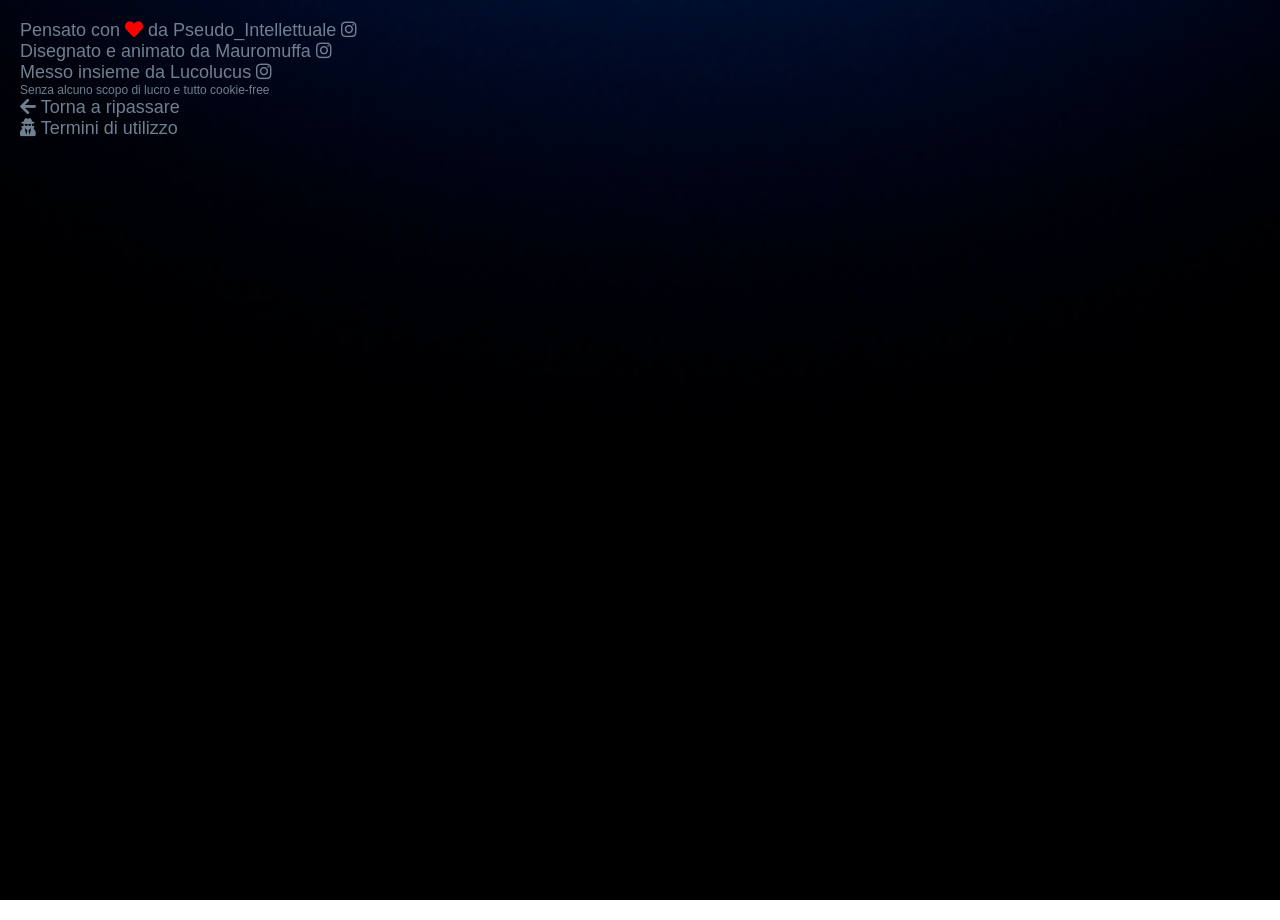
==== about.html @ c9576ff4 "first commit" ====
<!DOCTYPE html>
<html lang="it">
<head>
    <meta charset="UTF-8">
    <meta name="viewport" content="width=device-width, initial-scale=1.0">
    <title>GlobetApp - About</title>
    <link rel="icon" href="favicon.ico">
    <link href="https://fonts.googleapis.com/css2?family=Crimson+Pro:ital,wght@1,300&display=swap" rel="stylesheet">
    <link rel="stylesheet" href="https://cdnjs.cloudflare.com/ajax/libs/font-awesome/5.15.4/css/all.min.css">
    <link rel="stylesheet" href="css/style.css">
</head>
<body>
    <div class="divAbout">
        <p class="aboutText">
            Pensato con <i class="fas fa-heart"></i> da
            <a class="btn-linkInsta" href="https://www.instagram.com/pseudo_intellettuale/">Pseudo_Intellettuale <i class="fab fa-instagram"></i></a>
            <br>
            Disegnato e animato da
            <a class="btn-linkInsta" href="https://www.instagram.com/mauromuffa/">Mauromuffa <i class="fab fa-instagram"></i></a>
            <br>
            Messo insieme da
            <a class="btn-linkInsta" href="https://www.instagram.com/lucolucus/">Lucolucus <i class="fab fa-instagram"></i></a>
        </p>
        <p class="aboutTextSmall">Senza alcuno scopo di lucro e tutto cookie-free</p>

        <a class="aboutText" href="index.html"><i class="fas fa-arrow-left"></i> Torna a ripassare</a>
        <br>
        <a class="aboutText" href="terms.html"><i class="fas fa-user-secret"></i> Termini di utilizzo</a>
    </div>
</body>
</html>
---- css/style.css ----
* {
    margin: 0;
    padding: 0;
    box-sizing: border-box;
}

html {
    background: url("../img/bg.jpg") no-repeat center center fixed;
    background-size: cover;
    min-height: 100vh;
}

body {
    font-family: 'Helvetica Neue', Helvetica, Arial, sans-serif;
    background: transparent;
    min-height: 100vh;
}

/* About icon - top right */
.about-icon {
    position: fixed;
    top: 12px;
    right: 12px;
    z-index: 10;
}

.about-icon a {
    color: rgba(255, 255, 255, 0.25);
    font-size: 20px;
    text-decoration: none;
}

.about-icon a:hover {
    color: rgba(255, 255, 255, 0.5);
}

/* Main layout - goblet centered */
.center {
    display: flex;
    flex-direction: column;
    align-items: center;
    justify-content: center;
    min-height: 100vh;
    padding: 20px;
}

.centerImg {
    display: flex;
    justify-content: center;
    align-items: center;
    cursor: pointer;
}

.centerImg img {
    max-width: 100%;
    width: 600px;
    height: auto;
}

/* Topic text */
.argStyle {
    font-family: 'Crimson Pro', serif;
    font-size: 22px;
    text-align: center;
    font-style: italic;
    color: whitesmoke;
    margin-top: 10px;
}

/* Fade-in animation */
.fade-in {
    animation: fadeIn 2s linear;
}

@keyframes fadeIn {
    from { opacity: 0; }
    to { opacity: 1; }
}

/* Disabled goblet during animation */
.centerImg.disabled {
    pointer-events: none;
}

/* About page */
.divAbout {
    margin: 20px;
}

.aboutText {
    text-align: left;
    font-size: 18px;
    color: slategray;
    text-decoration: none;
    display: inline-block;
}

.aboutTextSmall {
    font-size: 12px;
    color: slategray;
}

.fa-heart {
    color: red;
    font-size: 18px;
}

.btn-linkInsta {
    color: slategray;
    text-decoration: none;
}

.btn-linkInsta:hover {
    color: rgba(255, 255, 255, 0.5);
}

/* Terms page */
.terms-content {
    margin: 20px;
    color: slategray;
    max-width: 800px;
}

.terms-content h2 {
    margin-top: 20px;
    margin-bottom: 10px;
    color: slategray;
}

.terms-content p {
    margin-bottom: 10px;
    color: slategray;
}

.terms-content ol {
    margin-left: 20px;
    margin-bottom: 10px;
    color: slategray;
}

.terms-content a {
    color: slategray;
}

/* Responsive */
@media (max-width: 600px) {
    .centerImg img {
        width: 90vw;
    }

    .argStyle {
        font-size: 18px;
        padding: 0 10px;
    }
}
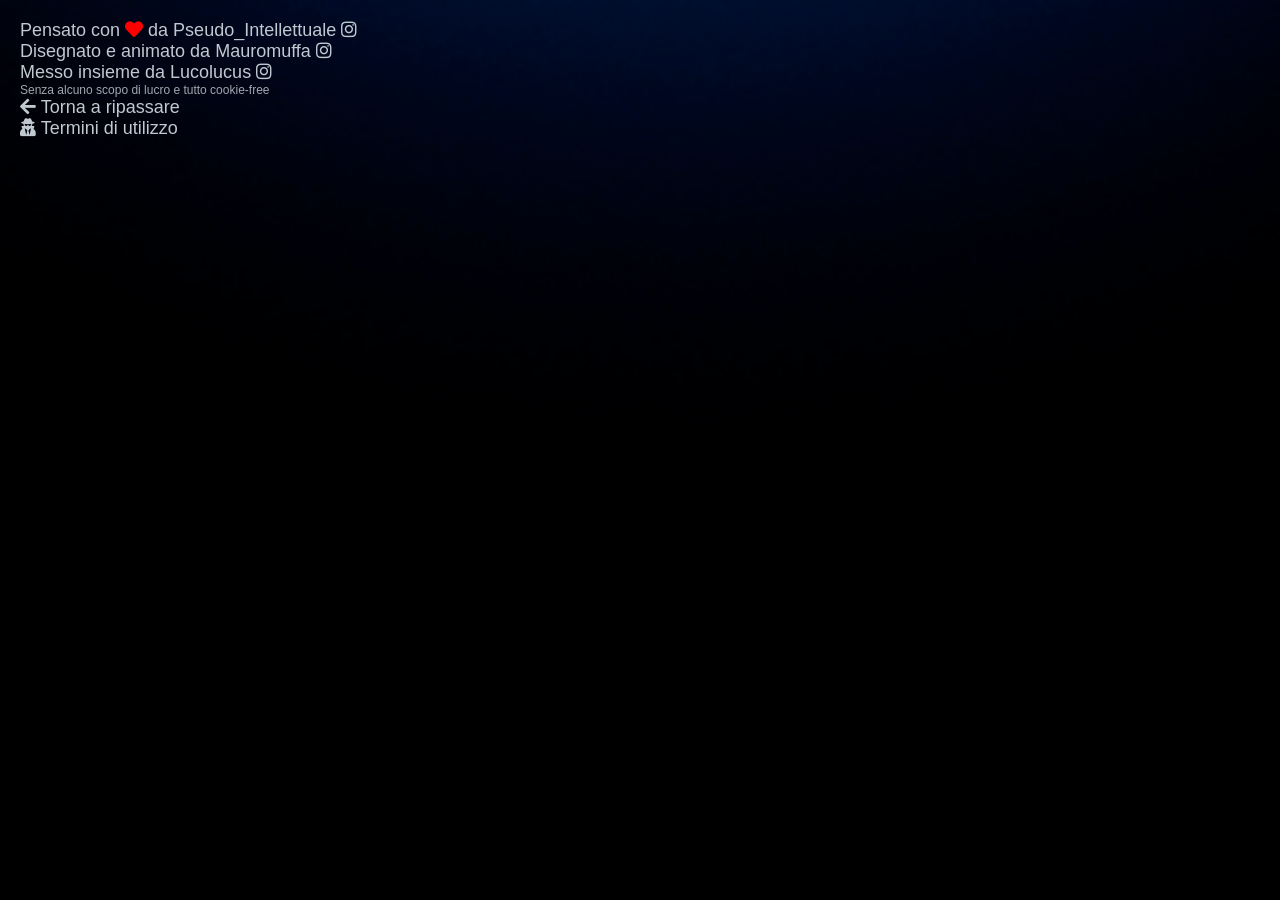
==== commit 480b7179: "fix" ====
--- a/about.html
+++ b/about.html
@@ -6,7 +6,7 @@
     <title>GlobetApp - About</title>
     <link rel="icon" href="favicon.ico">
     <link href="https://fonts.googleapis.com/css2?family=Crimson+Pro:ital,wght@1,300&display=swap" rel="stylesheet">
-    <link rel="stylesheet" href="https://cdnjs.cloudflare.com/ajax/libs/font-awesome/5.15.4/css/all.min.css">
+    <link rel="stylesheet" href="https://cdnjs.cloudflare.com/ajax/libs/font-awesome/5.15.4/css/all.min.css" integrity="sha384-DyZ88mC6Up2uqS4h/KRgHuoeGwBcD4Ng9SiP4dIRy0EXTlnuz47vAwmeGwVChigm" crossorigin="anonymous">
     <link rel="stylesheet" href="css/style.css">
 </head>
 <body>
--- a/css/style.css
+++ b/css/style.css
@@ -32,6 +32,10 @@
 
 .about-icon a:hover {
     color: rgba(255, 255, 255, 0.5);
+}
+
+.about-icon a:active {
+    color: rgba(255, 255, 255, 0.7);
 }
 
 /* Main layout - goblet centered */
@@ -49,6 +53,11 @@
     justify-content: center;
     align-items: center;
     cursor: pointer;
+    -webkit-tap-highlight-color: transparent;
+}
+
+.centerImg:active {
+    transform: scale(0.97);
 }
 
 .centerImg img {
@@ -67,6 +76,51 @@
     margin-top: 10px;
 }
 
+/* Counter */
+.counter {
+    font-family: 'Crimson Pro', serif;
+    font-size: 14px;
+    color: rgba(255, 255, 255, 0.5);
+    margin-top: 6px;
+}
+
+/* Category filters */
+.category-filters {
+    display: flex;
+    flex-wrap: wrap;
+    justify-content: center;
+    gap: 8px;
+    margin-top: 20px;
+    max-width: 600px;
+}
+
+.cat-btn {
+    font-family: 'Crimson Pro', serif;
+    font-size: 14px;
+    padding: 6px 14px;
+    border: 1px solid rgba(255, 255, 255, 0.3);
+    border-radius: 20px;
+    background: transparent;
+    color: rgba(255, 255, 255, 0.5);
+    cursor: pointer;
+    transition: background 0.2s, color 0.2s, border-color 0.2s;
+}
+
+.cat-btn:hover {
+    border-color: rgba(255, 255, 255, 0.6);
+    color: rgba(255, 255, 255, 0.8);
+}
+
+.cat-btn:active {
+    transform: scale(0.95);
+}
+
+.cat-btn.active {
+    background: rgba(255, 255, 255, 0.15);
+    color: whitesmoke;
+    border-color: rgba(255, 255, 255, 0.6);
+}
+
 /* Fade-in animation */
 .fade-in {
     animation: fadeIn 2s linear;
@@ -90,14 +144,14 @@
 .aboutText {
     text-align: left;
     font-size: 18px;
-    color: slategray;
+    color: #c0c8d0;
     text-decoration: none;
     display: inline-block;
 }
 
 .aboutTextSmall {
     font-size: 12px;
-    color: slategray;
+    color: #a0a8b0;
 }
 
 .fa-heart {
@@ -106,40 +160,53 @@
 }
 
 .btn-linkInsta {
-    color: slategray;
+    color: #c0c8d0;
     text-decoration: none;
 }
 
 .btn-linkInsta:hover {
-    color: rgba(255, 255, 255, 0.5);
+    color: rgba(255, 255, 255, 0.7);
+}
+
+.btn-linkInsta:active {
+    color: rgba(255, 255, 255, 0.9);
 }
 
 /* Terms page */
 .terms-content {
     margin: 20px;
-    color: slategray;
+    color: #b0b8c0;
     max-width: 800px;
+    line-height: 1.6;
 }
 
 .terms-content h2 {
     margin-top: 20px;
     margin-bottom: 10px;
-    color: slategray;
+    color: #d0d8e0;
 }
 
 .terms-content p {
     margin-bottom: 10px;
-    color: slategray;
+    color: #b0b8c0;
 }
 
 .terms-content ol {
     margin-left: 20px;
     margin-bottom: 10px;
-    color: slategray;
+    color: #b0b8c0;
 }
 
 .terms-content a {
-    color: slategray;
+    color: #c0c8d0;
+}
+
+.terms-content a:hover {
+    color: rgba(255, 255, 255, 0.7);
+}
+
+.terms-content a:active {
+    color: rgba(255, 255, 255, 0.9);
 }
 
 /* Responsive */
@@ -152,4 +219,8 @@
         font-size: 18px;
         padding: 0 10px;
     }
-}
+
+    .category-filters {
+        padding: 0 10px;
+    }
+}
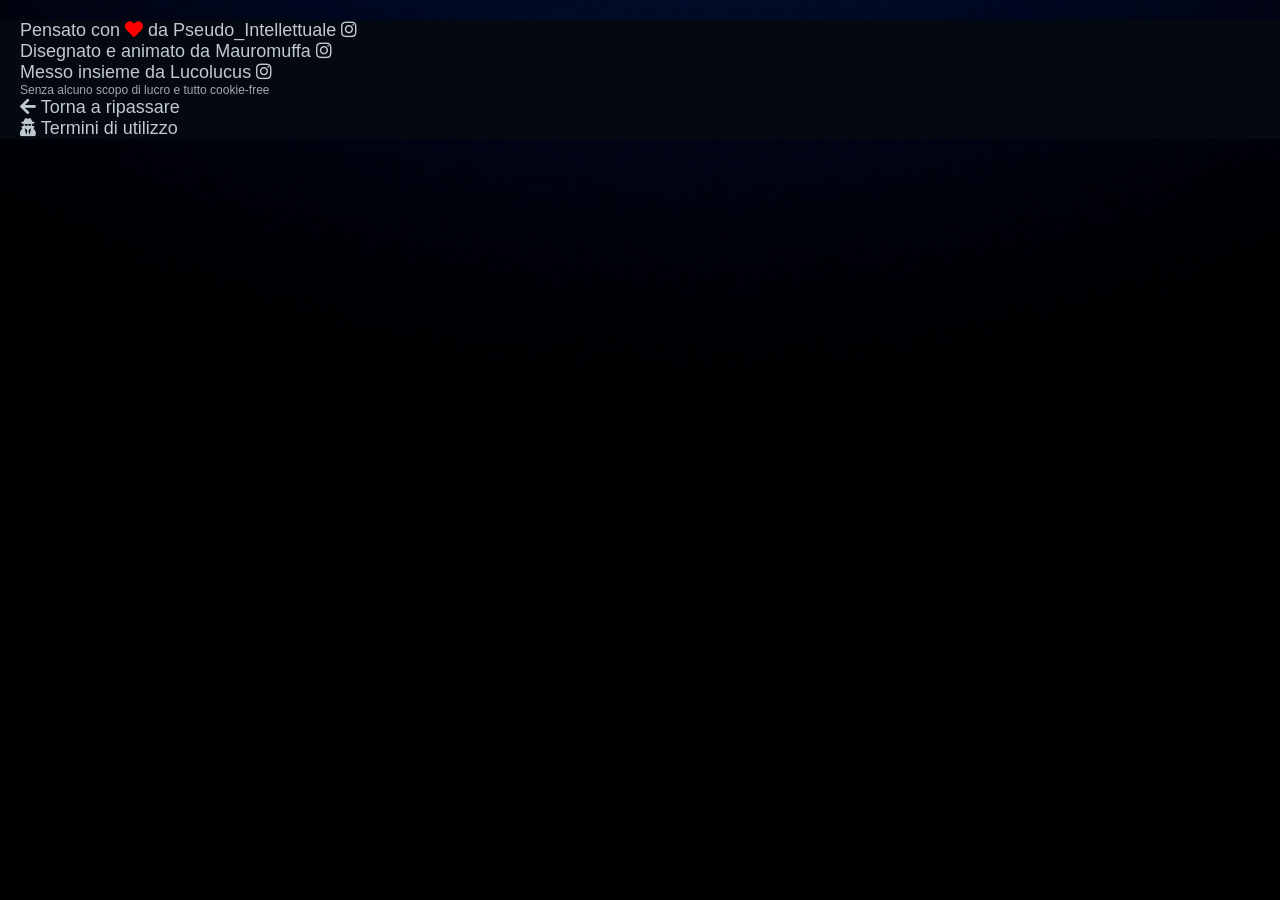
==== commit a150d950: "fix background" ====
--- a/about.html
+++ b/about.html
@@ -2,7 +2,7 @@
 <html lang="it">
 <head>
     <meta charset="UTF-8">
-    <meta name="viewport" content="width=device-width, initial-scale=1.0">
+    <meta name="viewport" content="width=device-width, initial-scale=1.0, viewport-fit=cover">
     <title>GlobetApp - About</title>
     <link rel="icon" href="favicon.ico">
     <link href="https://fonts.googleapis.com/css2?family=Crimson+Pro:ital,wght@1,300&display=swap" rel="stylesheet">
@@ -10,6 +10,7 @@
     <link rel="stylesheet" href="css/style.css">
 </head>
 <body>
+    <div id="bg-cover"></div>
     <div class="divAbout">
         <p class="aboutText">
             Pensato con <i class="fas fa-heart"></i> da
--- a/css/style.css
+++ b/css/style.css
@@ -4,16 +4,29 @@
     box-sizing: border-box;
 }
 
-html {
-    background: url("../img/bg.jpg") no-repeat center center fixed;
-    background-size: cover;
-    min-height: 100vh;
+html, body {
+    margin: 0;
+    padding: 0;
+    min-height: 100%;
+    background-color: #040810;
+    overscroll-behavior: none;
+    -webkit-overflow-scrolling: touch;
 }
 
 body {
     font-family: 'Helvetica Neue', Helvetica, Arial, sans-serif;
-    background: transparent;
-    min-height: 100vh;
+}
+
+#bg-cover {
+    position: fixed;
+    top: -5vh;
+    left: -5vw;
+    width: 110vw;
+    height: 110vh;
+    background: url("../img/bg.jpg") no-repeat center center;
+    background-size: cover;
+    z-index: -1;
+    pointer-events: none;
 }
 
 /* About icon - top right */
@@ -45,7 +58,9 @@
     align-items: center;
     justify-content: center;
     min-height: 100vh;
+    min-height: 100dvh;
     padding: 20px;
+    overflow-x: hidden;
 }
 
 .centerImg {
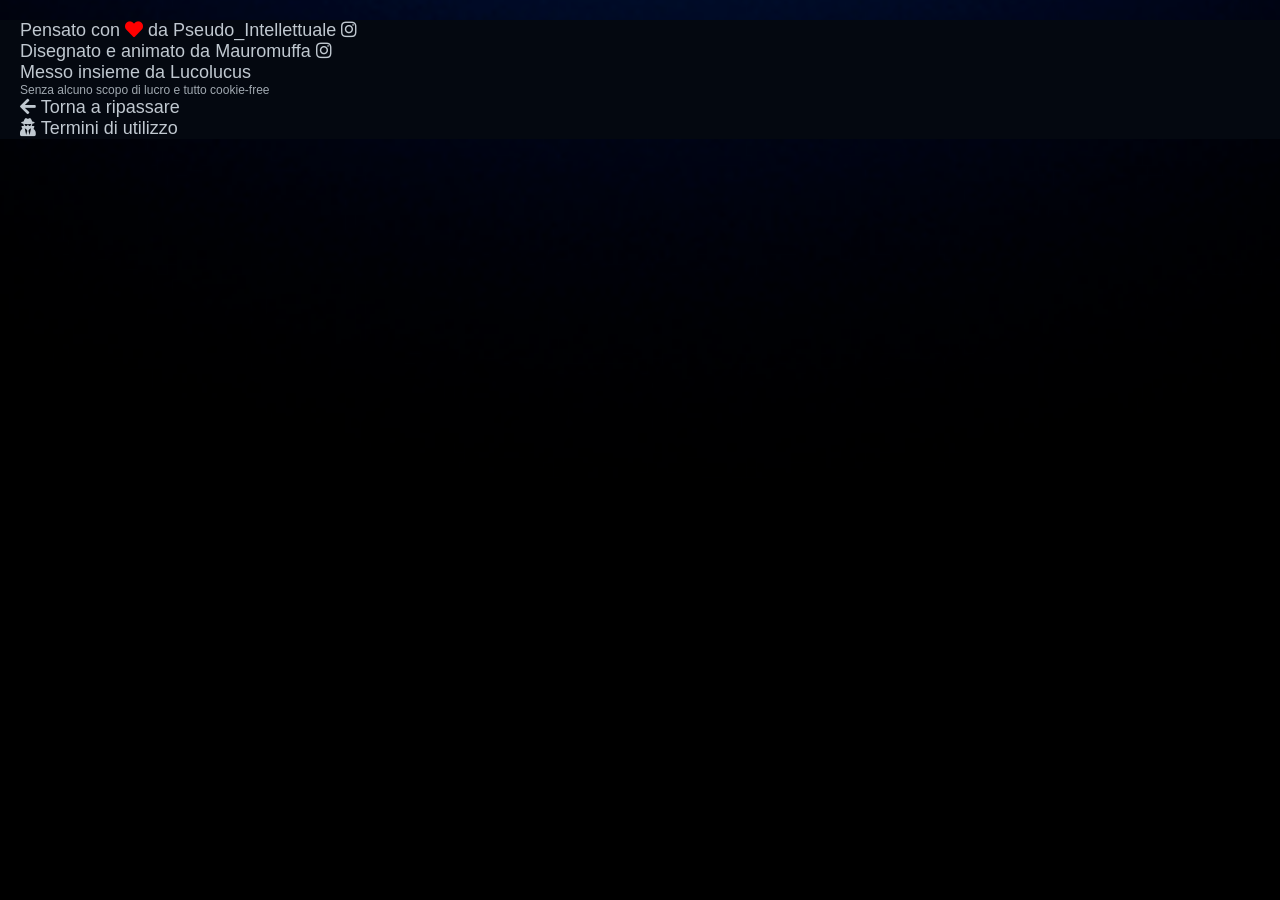
==== commit b5913d6d: "remove info" ====
--- a/about.html
+++ b/about.html
@@ -19,8 +19,7 @@
             Disegnato e animato da
             <a class="btn-linkInsta" href="https://www.instagram.com/mauromuffa/">Mauromuffa <i class="fab fa-instagram"></i></a>
             <br>
-            Messo insieme da
-            <a class="btn-linkInsta" href="https://www.instagram.com/lucolucus/">Lucolucus <i class="fab fa-instagram"></i></a>
+            Messo insieme da Lucolucus
         </p>
         <p class="aboutTextSmall">Senza alcuno scopo di lucro e tutto cookie-free</p>
 
